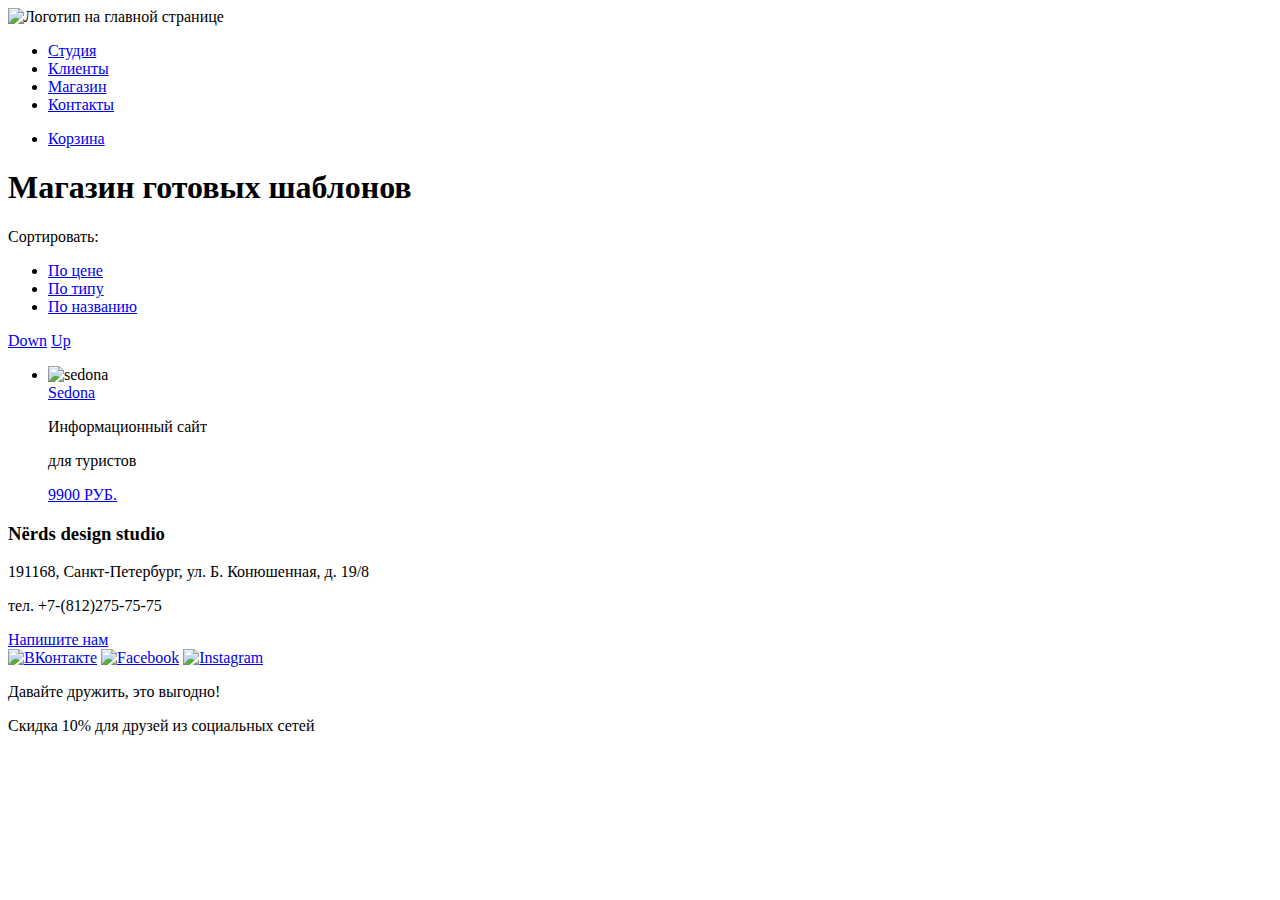
==== catalog.html @ 4e29adb7 "внесены правки в index.html и catalog.html" ====
<!DOCTYPE html>
<html lang="ru">

<head>
	<meta charset="utf-8">
	<link href="css/style.css" rel="stylesheet">
	<title>Магазин готовых шаблонов</title>
</head>

<body>
	<header class="catalog-header">
		<nav class="catalog-navigation">
			<a class="main-header-logo"> <img src="img/index_logo.svg" width="" height="" alt="Логотип на главной странице"></a>
			<ul class="site-navigation">
				<li><a href="#">Студия</a></li>
				<li><a href="#">Клиенты</a></li>
				<li><a href="#">Магазин</a></li>
				<li><a href="#">Контакты</a></li>
			</ul>
		</nav>
		<ul class="basket">
			<li><a href="#">Корзина</a></li>
		</ul>
	</header>
	<main>
		<div class="catalog-title">
			<h1>Магазин готовых шаблонов</h1>
		</div>
		<form class="catalog-form">
		</form>
		<section class="catalog">
			<div class="catalog-sorting">
				<p>Сортировать:</p>
				<ul class="catalog-sorting-list">
					<li class="catalog-sorting-item"><a href="#">По цене</a></li>
					<li class="catalog-sorting-item"><a href="#">По типу</a></li>
					<li class="catalog-sorting-item"><a href="#">По названию</a></li>
				</ul>
				<div class="catalog-sorting-arrows">
					<a href="#">Down</a>
					<a href="#">Up</a>
				</div>
			</div>
			<ul class="catalog-list">
				<li class="catalog-item">
					<img src="img/#" alt="sedona">
					<div class="catalog-item-description">
						<a class="catalog-item-description-link" href="#">Sedona</a>
						<p>Информационный сайт</p>
						<p>для туристов</p>
						<a class="btn btn-red" href="#">9900 РУБ.</a>
					</div>
				</li>
			</ul>
			<div class="catalog-pagination">
				<a href="#"></a>
			</div>
		</section>
	</main>
	<footer class="main-footer">
		<section class="main-footer-map">
			<div class="main-footer-contacts">
				<h3>Nёrds design studio</h3>
				<p>191168, Санкт-Петербург, ул. Б. Конюшенная, д. 19/8</p>
				<p>тел. +7-(812)275-75-75</p>
				<a class="btn btn-red" href="#">Напишите нам</a>
			</div>
		</section>
		<section class="main-footer-social">
			<a href="#"><img src="#" alt="ВКонтакте"></a>
			<a href="#"><img src="#" alt="Facebook"></a>
			<a href="#"><img src="#" alt="Instagram"></a>
		</section>
		<section class="main-footer-friends">
			<p>Давайте дружить, это выгодно!</p>
			<p>Скидка 10% для друзей из социальных сетей</p>
		</section>
	</footer>
	<script src="js/script.js"></script>
</body>

</html>
---- css/style.css ----
.studio {
/*	color: red;*/
	outline: 1px dashed red;
}
.studio div {
/*	color: red;*/
	outline: 1px dashed green;
}
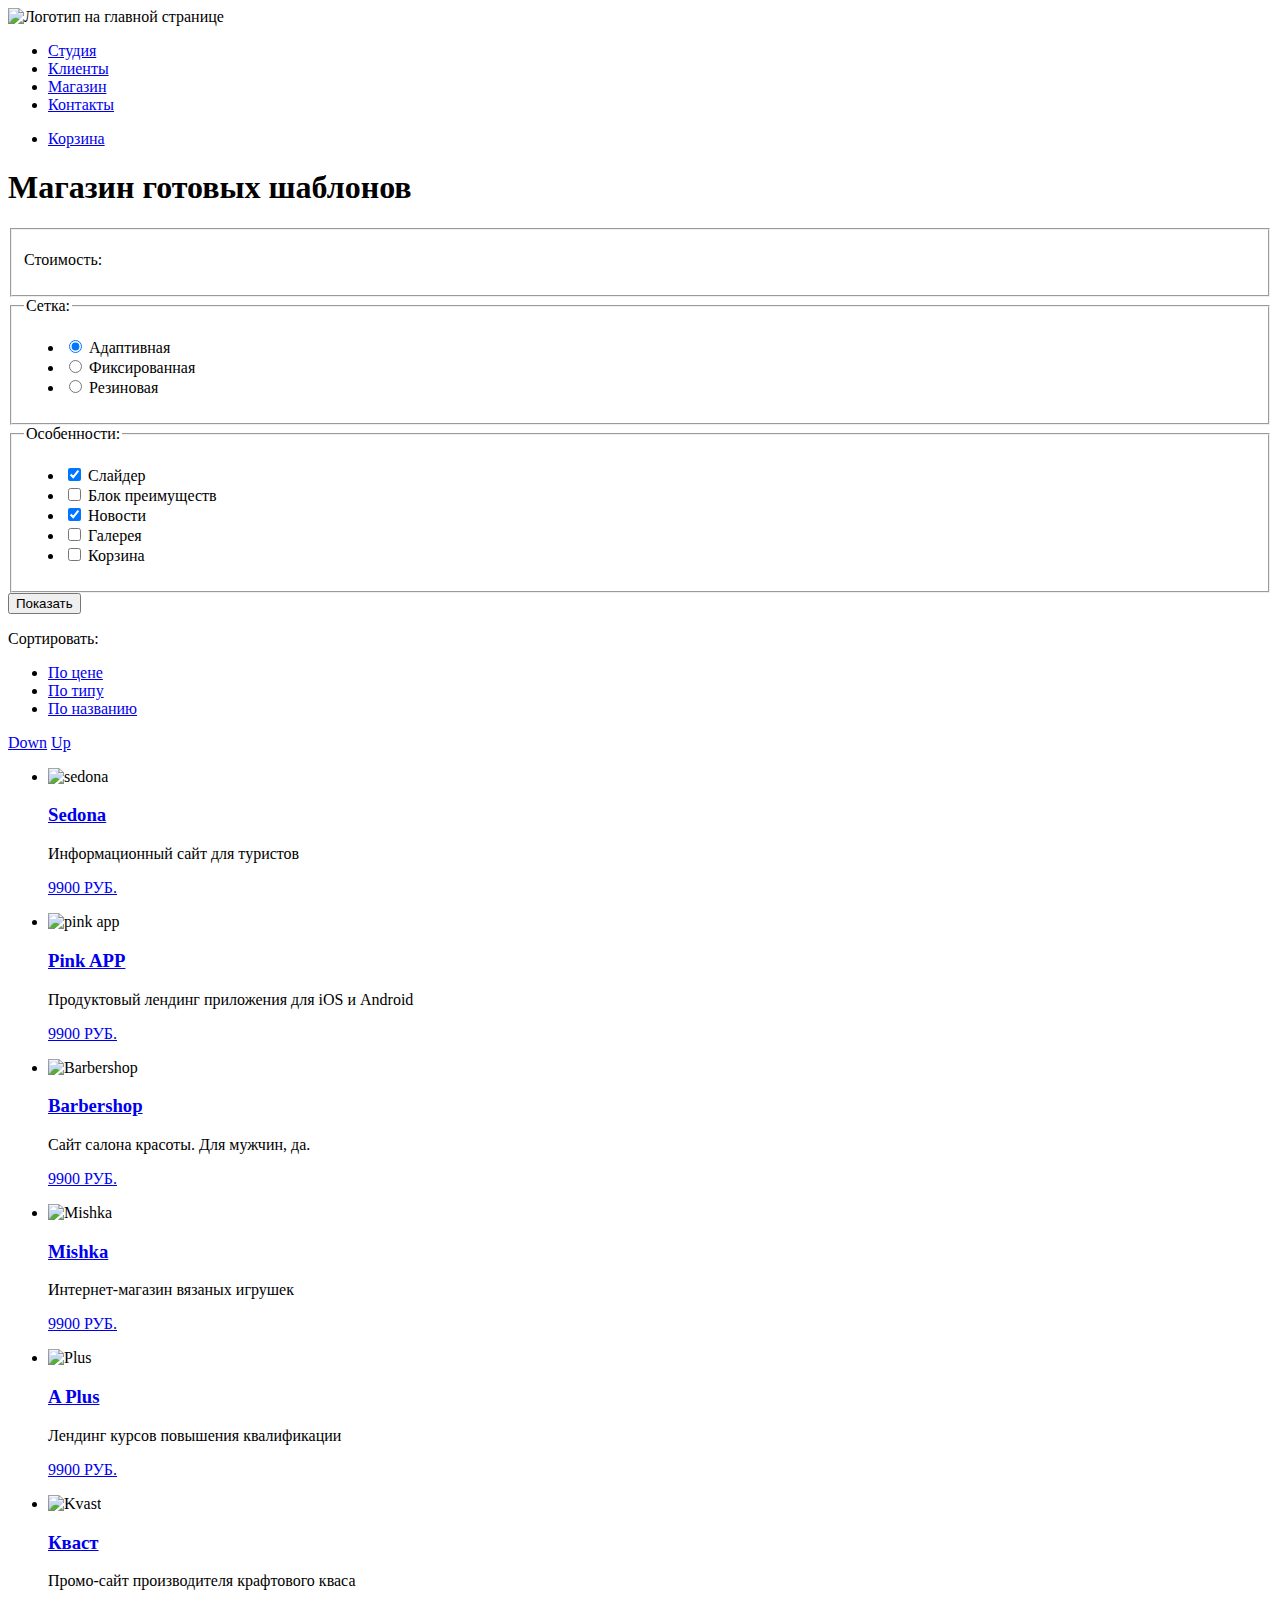
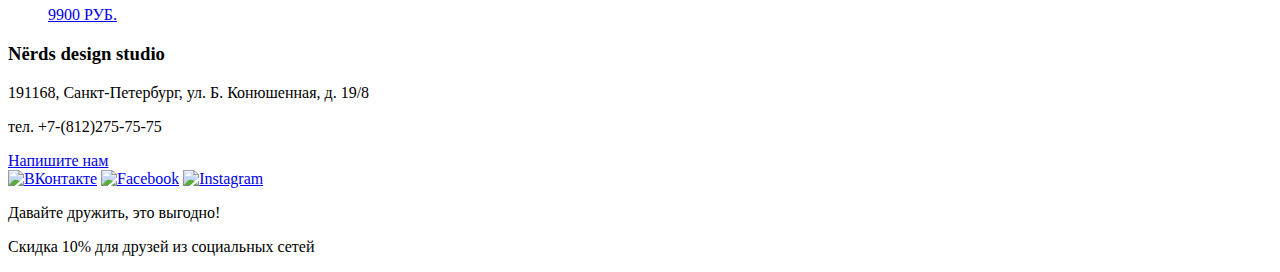
==== commit 51f81445: "Добавлена форма в файл catalog.html" ====
--- a/catalog.html
+++ b/catalog.html
@@ -26,7 +26,53 @@
 		<div class="catalog-title">
 			<h1>Магазин готовых шаблонов</h1>
 		</div>
-		<form class="catalog-form">
+		<form class="catalog-form" action="#" method="post">
+			<fieldset>
+				<p>Стоимость:</p>
+			</fieldset>
+			<fieldset class="catalog-form-grid">
+				<legend>Сетка:</legend>
+				<ul>
+					<li>
+						<input class="visually-hidden" id="grid-adaptive" type="radio" name="grid" value="Адаптивная" checked>
+						<label for="grid-adaptive">Адаптивная</label>
+					</li>
+					<li>
+						<input class="visually-hidden" id="grid-fixed" type="radio" name="grid" value="Фмксированная">
+						<label for="grid-fixed">Фиксированная</label>
+					</li>
+					<li>
+						<input class="visually-hidden" id="grid-rubber" type="radio" name="grid" value="Резиновая">
+						<label for="grid-rubber">Резиновая</label>
+					</li>
+				</ul>
+			</fieldset>
+			<fieldset class="catalog-form-features">
+				<legend>Особенности:</legend>
+				<ul>
+					<li>			
+						<input class="visually-hidden" type="checkbox" name="features-slider" id="slider-field" checked>
+						<label for="slider-field">Слайдер</label>
+					</li>
+					<li>
+						<input class="visually-hidden" type="checkbox" name="features-block-of-features" id="block-of-features-field">
+						<label for="block-of-features-field">Блок преимуществ</label>
+					</li>				
+					<li>
+						<input class="visually-hidden" type="checkbox" name="features-news" id="news-field" checked>
+						<label for="news-field">Новости</label>
+					</li>
+					<li>				
+						<input class="visually-hidden" type="checkbox" name="features-gallery" id="gallery-field">
+						<label for="gallery-field">Галерея</label>
+					</li>
+					<li>				
+						<input class="visually-hidden" type="checkbox" name="features-basket" id="basket-field">
+						<label for="basket-field">Корзина</label>
+					</li>
+				</ul>
+			</fieldset>
+			<button class="btn btn-grey" type="submit">Показать</button>
 		</form>
 		<section class="catalog">
 			<div class="catalog-sorting">
@@ -45,9 +91,58 @@
 				<li class="catalog-item">
 					<img src="img/#" alt="sedona">
 					<div class="catalog-item-description">
-						<a class="catalog-item-description-link" href="#">Sedona</a>
-						<p>Информационный сайт</p>
-						<p>для туристов</p>
+						<a class="catalog-item-description-link" href="#"><h3>Sedona</h3></a>
+						<p>Информационный сайт для туристов</p>
+						<a class="btn btn-red" href="#">9900 РУБ.</a>
+					</div>
+				</li>
+			</ul>
+			<ul class="catalog-list">
+				<li class="catalog-item">
+					<img src="img/#" alt="pink app">
+					<div class="catalog-item-description">
+						<a class="catalog-item-description-link" href="#"><h3>Pink APP</h3></a>
+						<p>Продуктовый лендинг приложения для iOS и Android</p>
+						<a class="btn btn-red" href="#">9900 РУБ.</a>
+					</div>
+				</li>
+			</ul>
+			<ul class="catalog-list">
+				<li class="catalog-item">
+					<img src="img/#" alt="Barbershop">
+					<div class="catalog-item-description">
+						<a class="catalog-item-description-link" href="#"><h3>Barbershop</h3></a>
+						<p>Сайт салона красоты. Для мужчин, да.</p>
+						<a class="btn btn-red" href="#">9900 РУБ.</a>
+					</div>
+				</li>
+			</ul>
+			<ul class="catalog-list">
+				<li class="catalog-item">
+					<img src="img/#" alt="Mishka">
+					<div class="catalog-item-description">
+						<a class="catalog-item-description-link" href="#"><h3>Mishka</h3></a>
+						<p>Интернет-магазин вязаных игрушек</p>
+						<a class="btn btn-red" href="#">9900 РУБ.</a>
+					</div>
+				</li>
+			</ul>
+			<ul class="catalog-list">
+				<li class="catalog-item">
+					<img src="img/#" alt="Plus">
+					<div class="catalog-item-description">
+						<a class="catalog-item-description-link" href="#"><h3>A Plus</h3></a>
+						<p>Лендинг курсов повышения квалификации</p>
+						<a class="btn btn-red" href="#">9900 РУБ.</a>
+					</div>
+				</li>
+			</ul>
+			<ul class="catalog-list">
+				<li class="catalog-item">
+					<img src="img/#" alt="Kvast">
+					<div class="catalog-item-description">
+						<a class="catalog-item-description-link" href="#"><h3>Кваст</h3></a>
+						<p>Промо-сайт производителя крафтового кваса</p>
 						<a class="btn btn-red" href="#">9900 РУБ.</a>
 					</div>
 				</li>
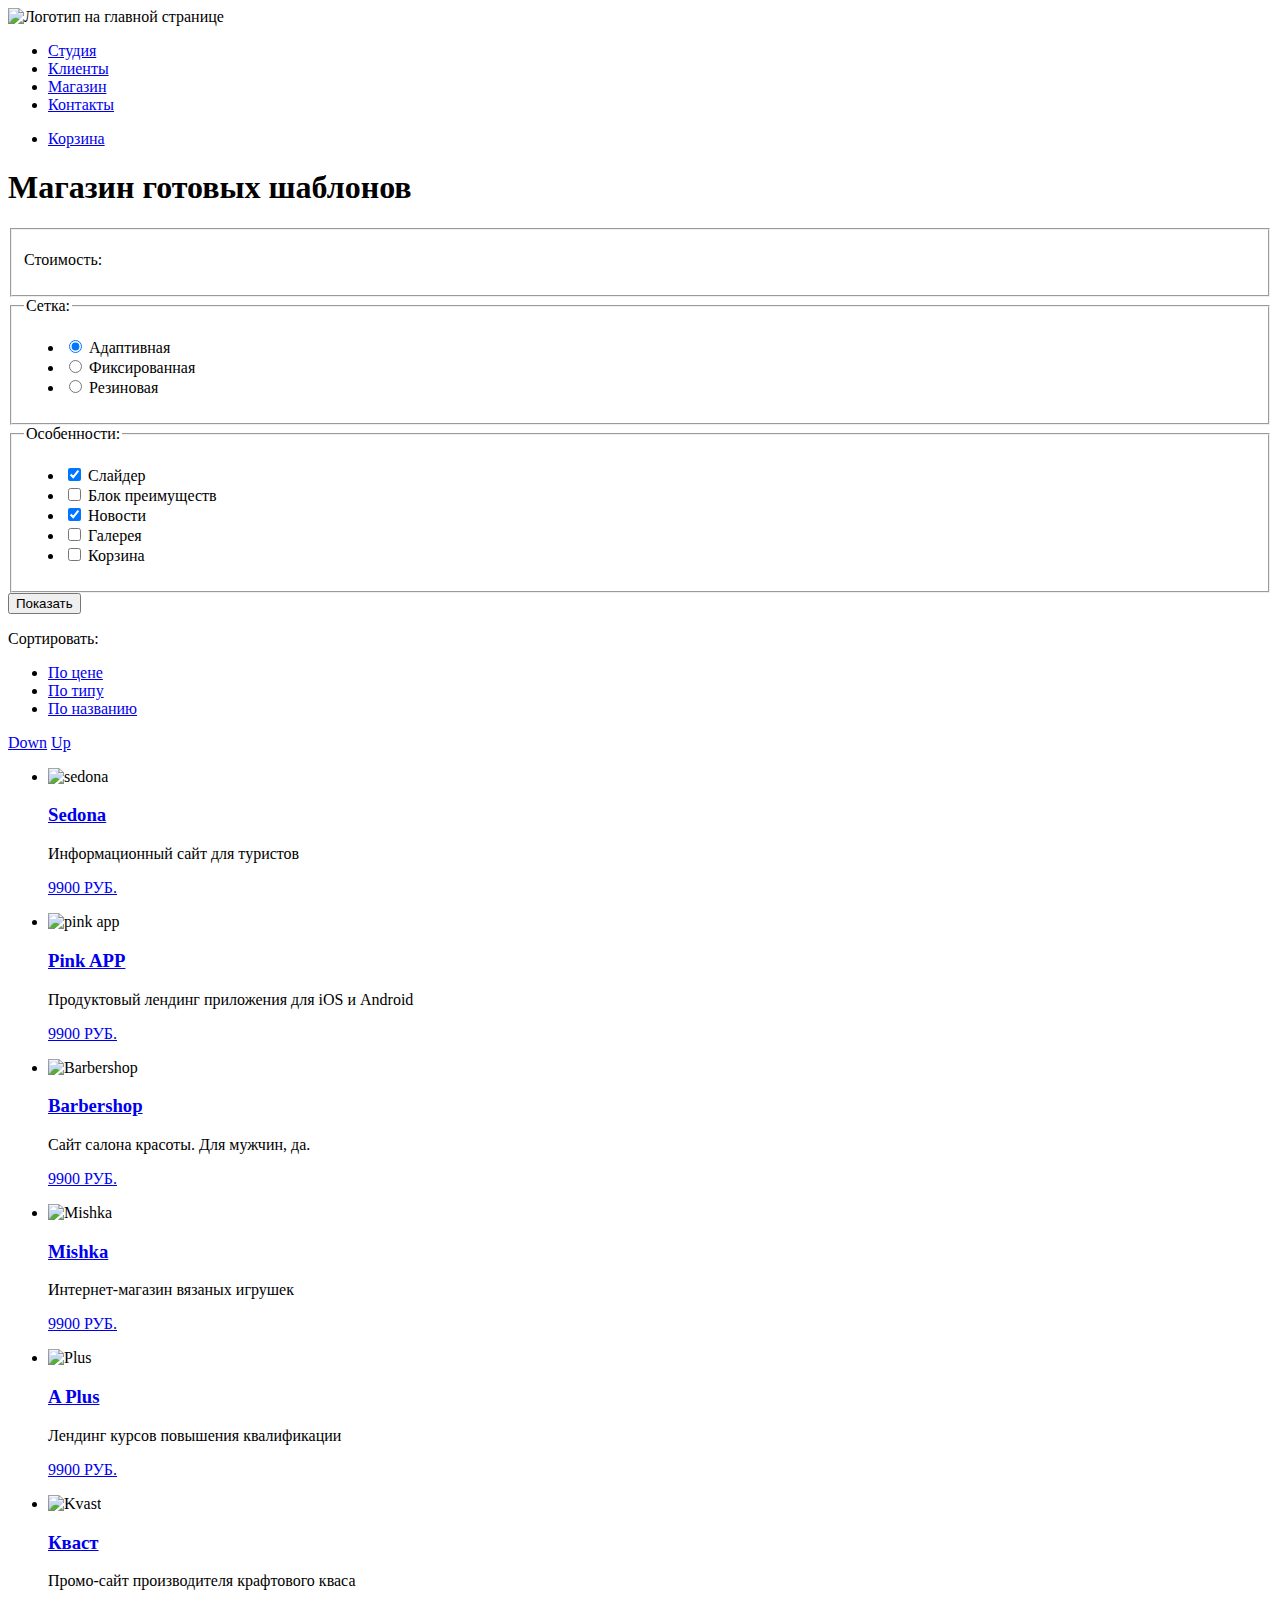
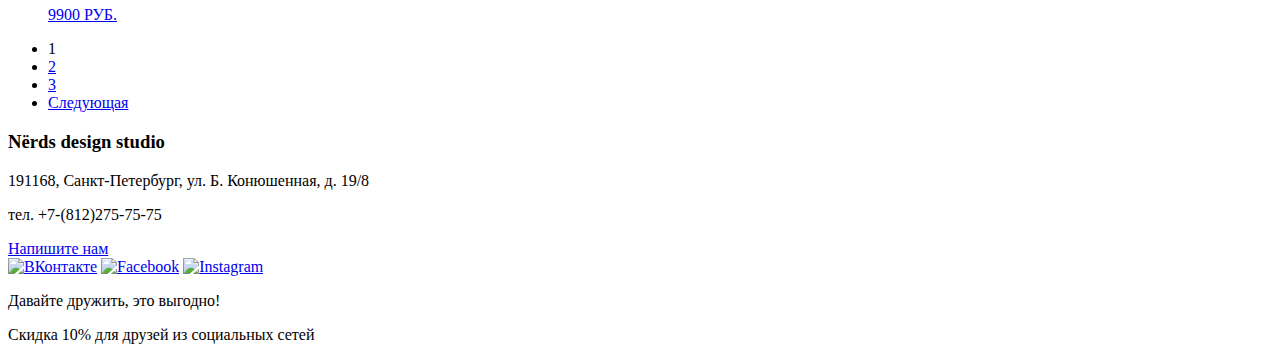
==== commit 19c7fc86: "Доработаны файлы index.html и catalog.html" ====
--- a/catalog.html
+++ b/catalog.html
@@ -14,7 +14,7 @@
 			<ul class="site-navigation">
 				<li><a href="#">Студия</a></li>
 				<li><a href="#">Клиенты</a></li>
-				<li><a href="#">Магазин</a></li>
+				<li class="site-navigation-current"><a href="#">Магазин</a></li>
 				<li><a href="#">Контакты</a></li>
 			</ul>
 		</nav>
@@ -148,7 +148,12 @@
 				</li>
 			</ul>
 			<div class="catalog-pagination">
-				<a href="#"></a>
+			<ul class="pagination-list">
+			  <li class="pagination-item pagination-item-current"><a>1</a></li>
+			  <li class="pagination-item"><a href="#">2</a></li>
+			  <li class="pagination-item"><a href="#">3</a></li>
+			  <li class="pagination-item"><a href="#">Следующая</a></li>
+        	</ul>
 			</div>
 		</section>
 	</main>
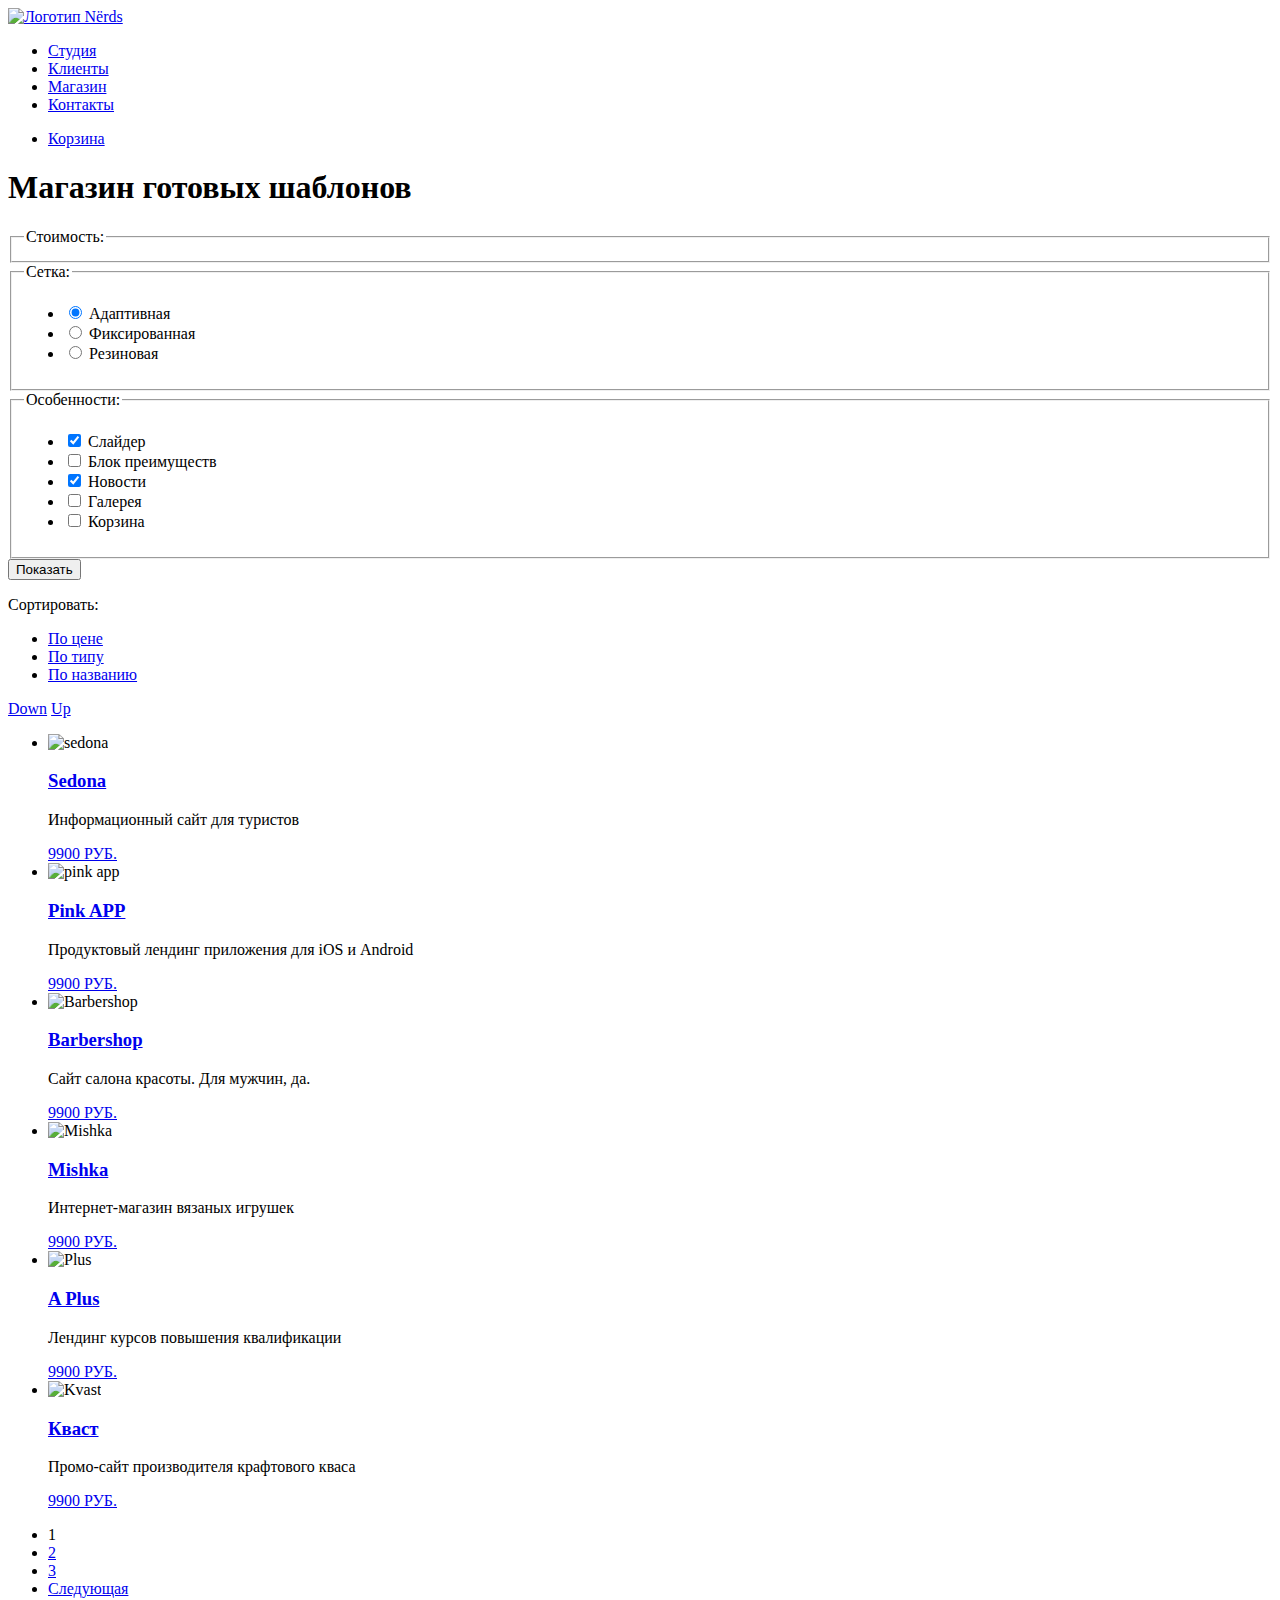
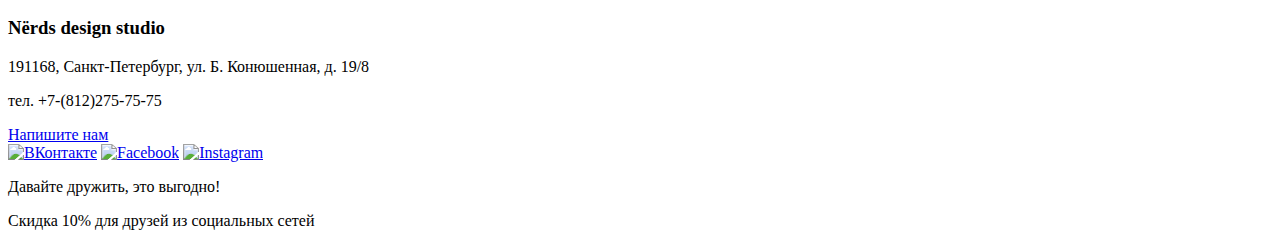
==== commit caad6d48: "Завершена разметка index.html и catalog.html" ====
--- a/catalog.html
+++ b/catalog.html
@@ -10,7 +10,7 @@
 <body>
 	<header class="catalog-header">
 		<nav class="catalog-navigation">
-			<a class="main-header-logo"> <img src="img/index_logo.svg" width="" height="" alt="Логотип на главной странице"></a>
+			<a class="main-header-logo" href="index.html"> <img src="img/index_logo.svg" width="" height="" alt="Логотип Nёrds"></a>
 			<ul class="site-navigation">
 				<li><a href="#">Студия</a></li>
 				<li><a href="#">Клиенты</a></li>
@@ -18,17 +18,19 @@
 				<li><a href="#">Контакты</a></li>
 			</ul>
 		</nav>
-		<ul class="basket">
-			<li><a href="#">Корзина</a></li>
+		<ul class="user-navigation">
+			<li class="basket-link">
+				<a class="basket-link" href="#">Корзина</a>
+			</li>
 		</ul>
 	</header>
 	<main>
 		<div class="catalog-title">
 			<h1>Магазин готовых шаблонов</h1>
 		</div>
-		<form class="catalog-form" action="#" method="post">
+		<form class="catalog-form" action="https://echo.htmlacademy.ru" method="post">
 			<fieldset>
-				<p>Стоимость:</p>
+				<legend>Стоимость:</legend>
 			</fieldset>
 			<fieldset class="catalog-form-grid">
 				<legend>Сетка:</legend>
@@ -96,8 +98,6 @@
 						<a class="btn btn-red" href="#">9900 РУБ.</a>
 					</div>
 				</li>
-			</ul>
-			<ul class="catalog-list">
 				<li class="catalog-item">
 					<img src="img/#" alt="pink app">
 					<div class="catalog-item-description">
@@ -106,8 +106,6 @@
 						<a class="btn btn-red" href="#">9900 РУБ.</a>
 					</div>
 				</li>
-			</ul>
-			<ul class="catalog-list">
 				<li class="catalog-item">
 					<img src="img/#" alt="Barbershop">
 					<div class="catalog-item-description">
@@ -116,8 +114,6 @@
 						<a class="btn btn-red" href="#">9900 РУБ.</a>
 					</div>
 				</li>
-			</ul>
-			<ul class="catalog-list">
 				<li class="catalog-item">
 					<img src="img/#" alt="Mishka">
 					<div class="catalog-item-description">
@@ -126,8 +122,6 @@
 						<a class="btn btn-red" href="#">9900 РУБ.</a>
 					</div>
 				</li>
-			</ul>
-			<ul class="catalog-list">
 				<li class="catalog-item">
 					<img src="img/#" alt="Plus">
 					<div class="catalog-item-description">
@@ -136,8 +130,6 @@
 						<a class="btn btn-red" href="#">9900 РУБ.</a>
 					</div>
 				</li>
-			</ul>
-			<ul class="catalog-list">
 				<li class="catalog-item">
 					<img src="img/#" alt="Kvast">
 					<div class="catalog-item-description">
@@ -147,14 +139,12 @@
 					</div>
 				</li>
 			</ul>
-			<div class="catalog-pagination">
 			<ul class="pagination-list">
 			  <li class="pagination-item pagination-item-current"><a>1</a></li>
 			  <li class="pagination-item"><a href="#">2</a></li>
 			  <li class="pagination-item"><a href="#">3</a></li>
 			  <li class="pagination-item"><a href="#">Следующая</a></li>
         	</ul>
-			</div>
 		</section>
 	</main>
 	<footer class="main-footer">
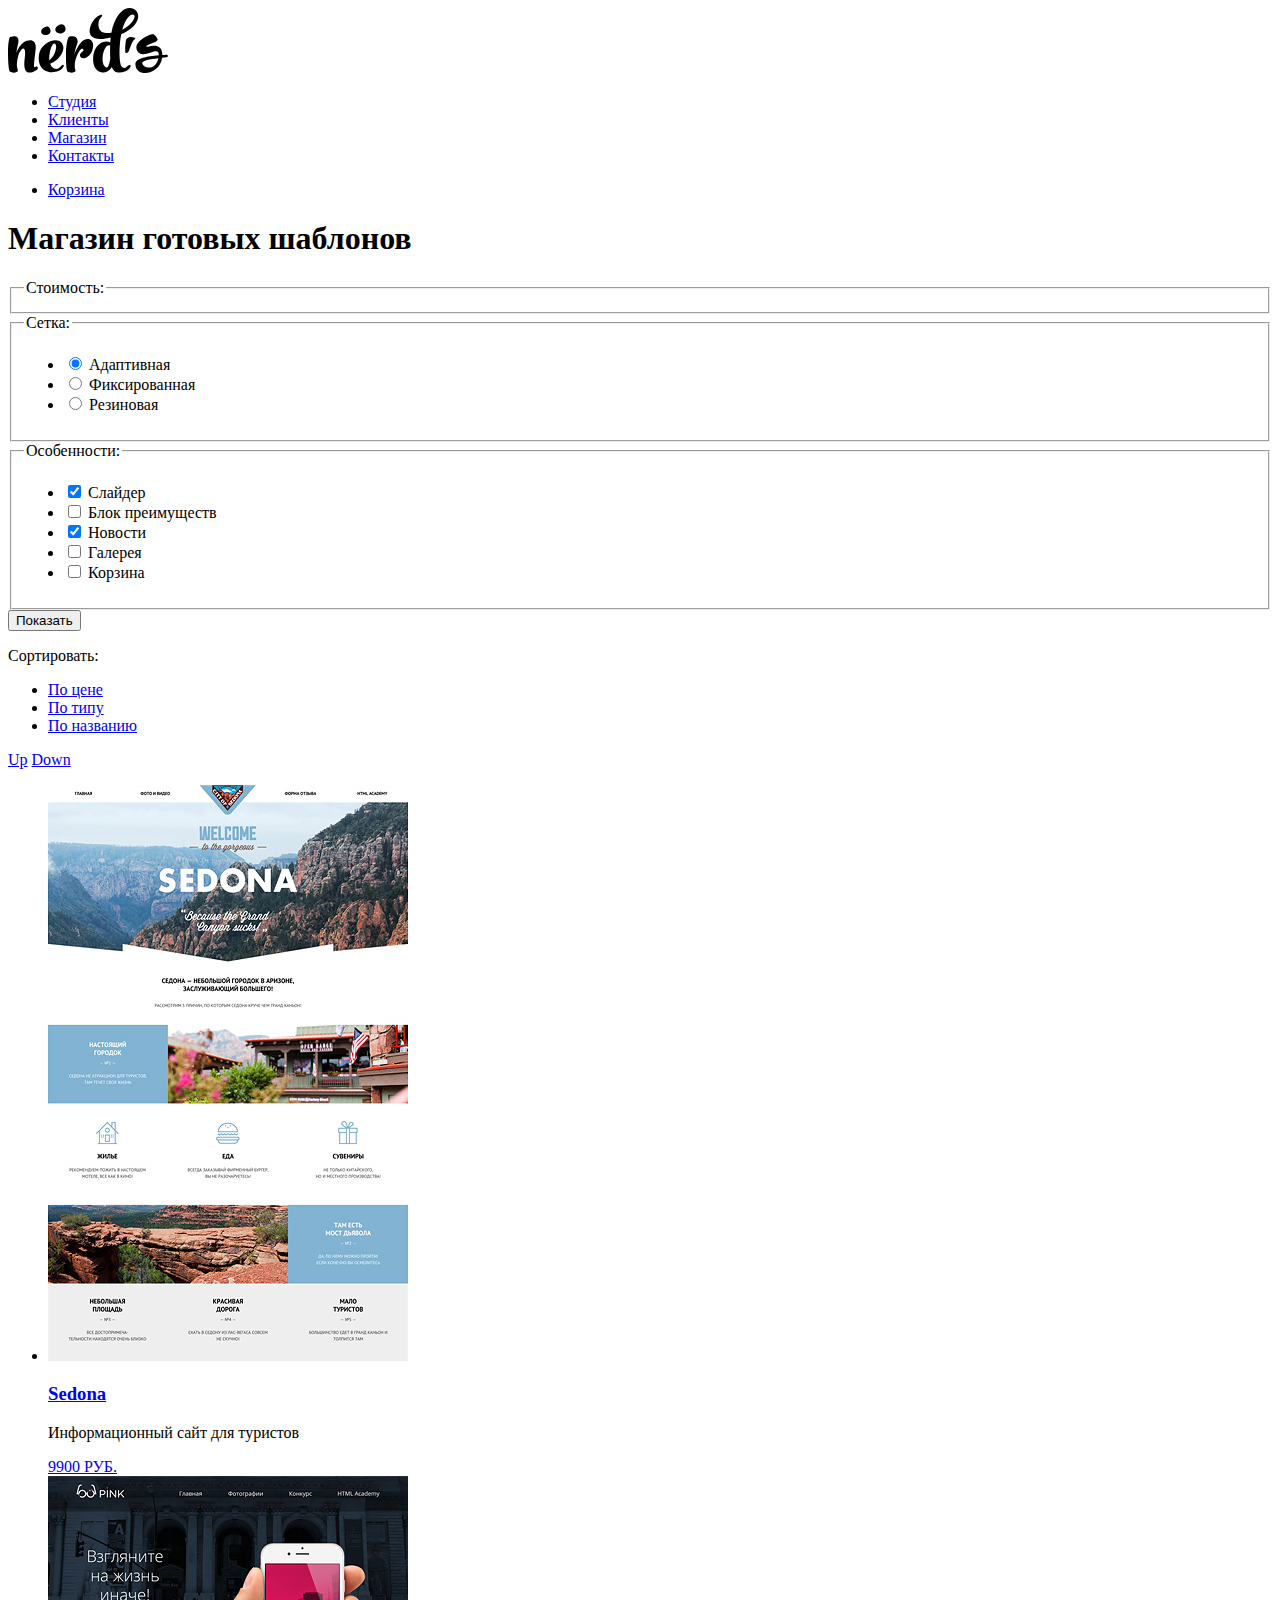
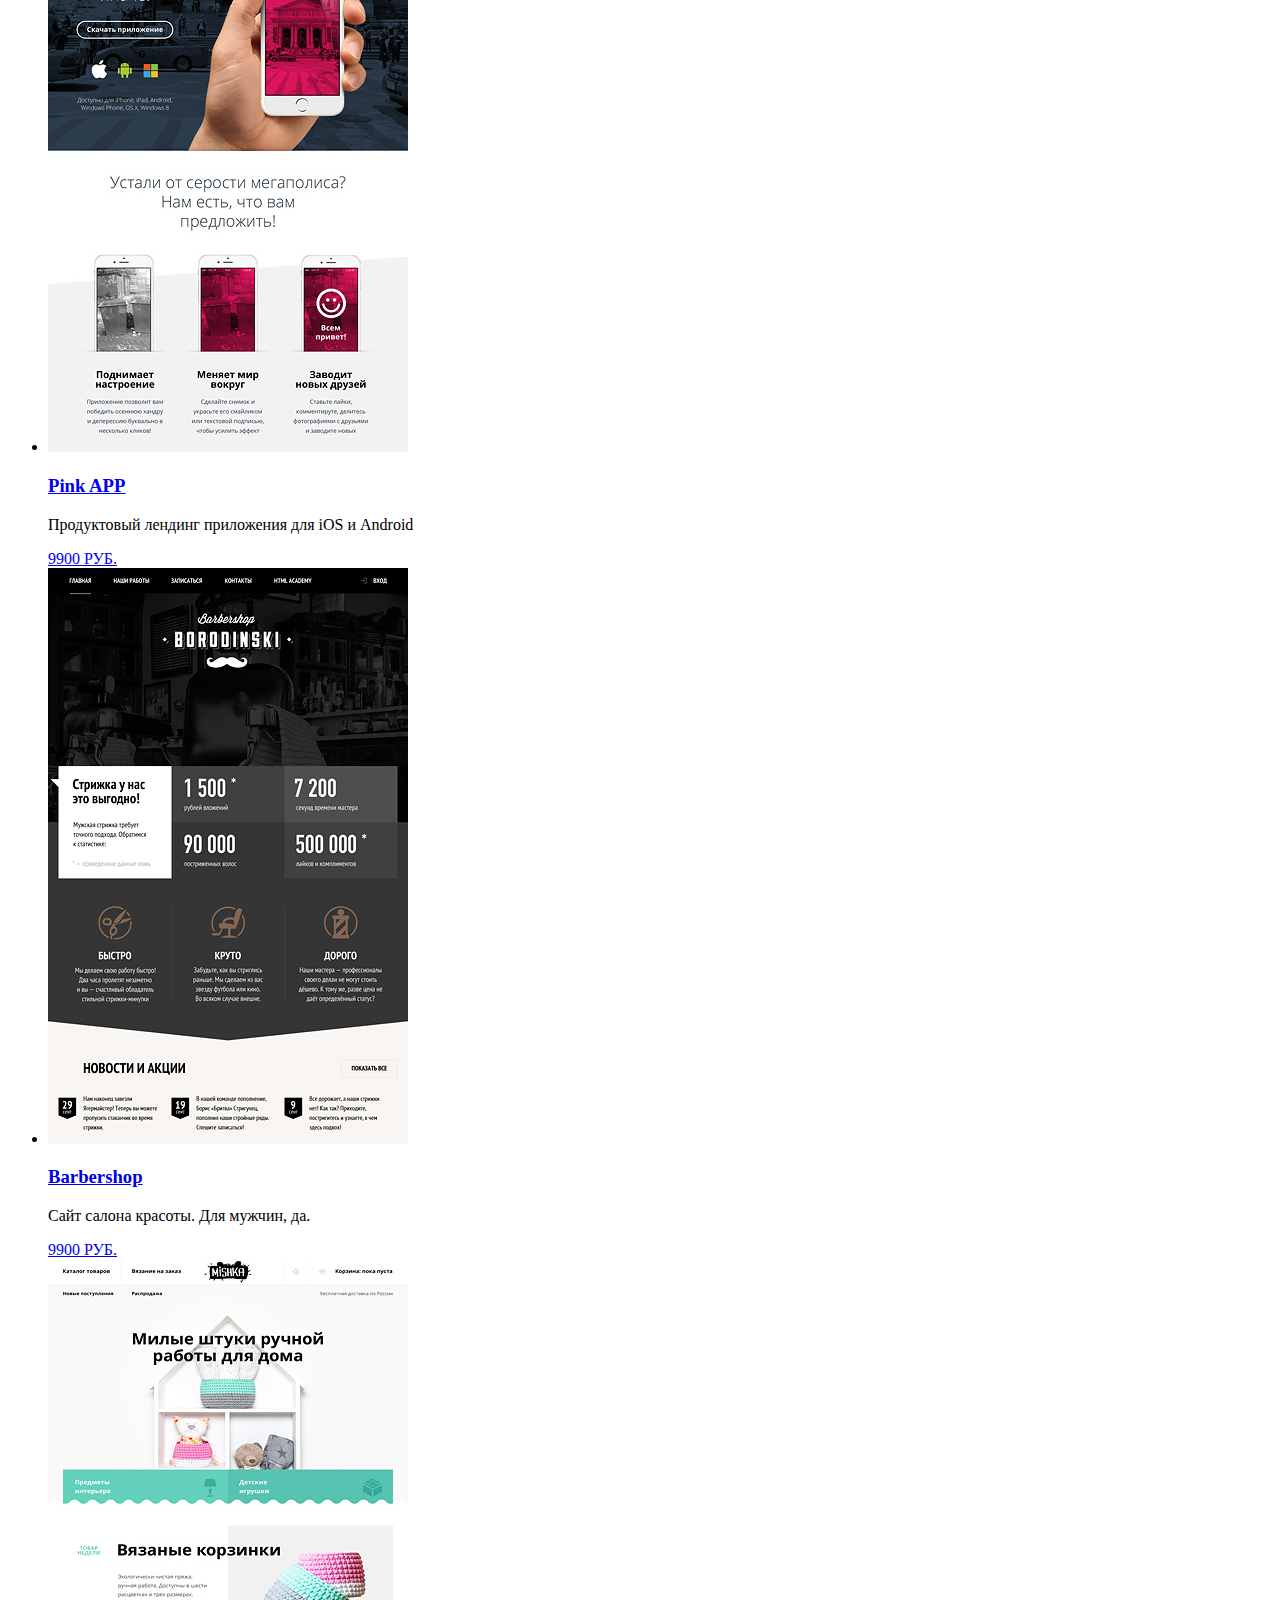
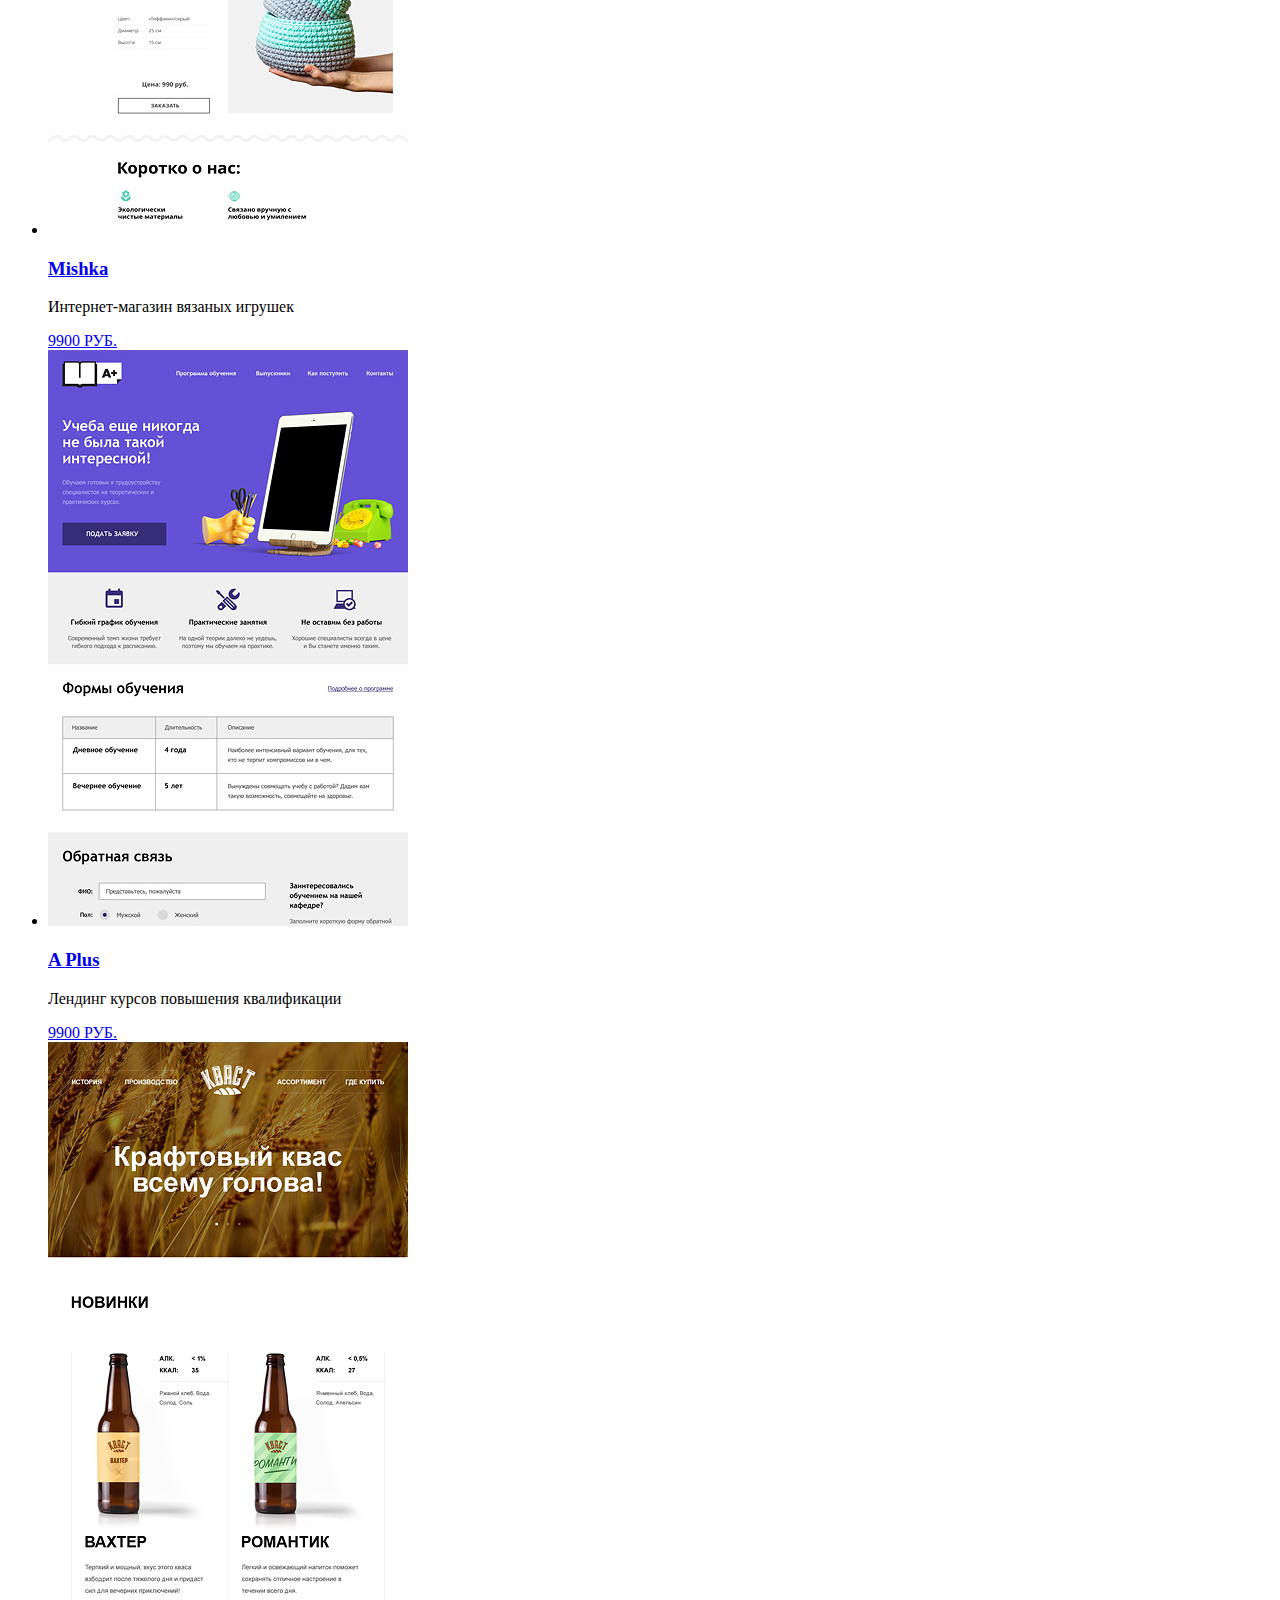
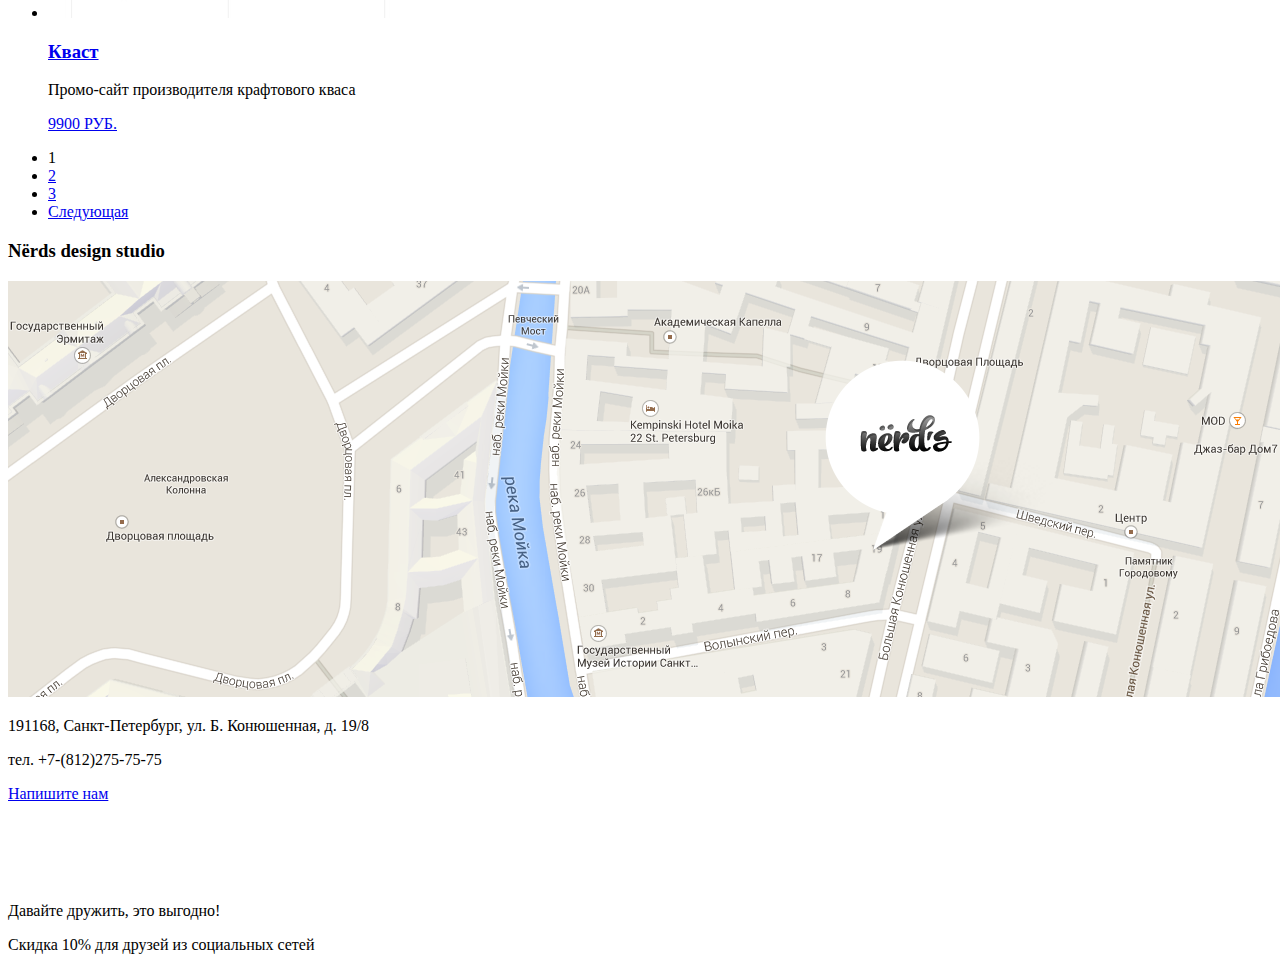
==== commit 5e07efd4: "Нарезали картинки (задание 3)" ====
--- a/catalog.html
+++ b/catalog.html
@@ -10,7 +10,7 @@
 <body>
 	<header class="catalog-header">
 		<nav class="catalog-navigation">
-			<a class="main-header-logo" href="index.html"> <img src="img/index_logo.svg" width="" height="" alt="Логотип Nёrds"></a>
+			<a class="main-header-logo" href="index.html"> <img src="img/nerds-logo.svg" width="160" height="65" alt="Логотип Nёrds"></a>
 			<ul class="site-navigation">
 				<li><a href="#">Студия</a></li>
 				<li><a href="#">Клиенты</a></li>
@@ -85,13 +85,13 @@
 					<li class="catalog-sorting-item"><a href="#">По названию</a></li>
 				</ul>
 				<div class="catalog-sorting-arrows">
+					<a href="#">Up</a>
 					<a href="#">Down</a>
-					<a href="#">Up</a>
 				</div>
 			</div>
 			<ul class="catalog-list">
 				<li class="catalog-item">
-					<img src="img/#" alt="sedona">
+					<img src="img/img-sedona.jpg" alt="sedona">
 					<div class="catalog-item-description">
 						<a class="catalog-item-description-link" href="#"><h3>Sedona</h3></a>
 						<p>Информационный сайт для туристов</p>
@@ -99,7 +99,7 @@
 					</div>
 				</li>
 				<li class="catalog-item">
-					<img src="img/#" alt="pink app">
+					<img src="img/img-pink.jpg" alt="pink app">
 					<div class="catalog-item-description">
 						<a class="catalog-item-description-link" href="#"><h3>Pink APP</h3></a>
 						<p>Продуктовый лендинг приложения для iOS и Android</p>
@@ -107,7 +107,7 @@
 					</div>
 				</li>
 				<li class="catalog-item">
-					<img src="img/#" alt="Barbershop">
+					<img src="img/img-barbershop.jpg" alt="Barbershop">
 					<div class="catalog-item-description">
 						<a class="catalog-item-description-link" href="#"><h3>Barbershop</h3></a>
 						<p>Сайт салона красоты. Для мужчин, да.</p>
@@ -115,7 +115,7 @@
 					</div>
 				</li>
 				<li class="catalog-item">
-					<img src="img/#" alt="Mishka">
+					<img src="img/img-mishka.jpg" alt="Mishka">
 					<div class="catalog-item-description">
 						<a class="catalog-item-description-link" href="#"><h3>Mishka</h3></a>
 						<p>Интернет-магазин вязаных игрушек</p>
@@ -123,7 +123,7 @@
 					</div>
 				</li>
 				<li class="catalog-item">
-					<img src="img/#" alt="Plus">
+					<img src="img/img-aplus.jpg" alt="Plus">
 					<div class="catalog-item-description">
 						<a class="catalog-item-description-link" href="#"><h3>A Plus</h3></a>
 						<p>Лендинг курсов повышения квалификации</p>
@@ -131,7 +131,7 @@
 					</div>
 				</li>
 				<li class="catalog-item">
-					<img src="img/#" alt="Kvast">
+					<img src="img/img-kvast.jpg" alt="Kvast">
 					<div class="catalog-item-description">
 						<a class="catalog-item-description-link" href="#"><h3>Кваст</h3></a>
 						<p>Промо-сайт производителя крафтового кваса</p>
@@ -151,15 +151,16 @@
 		<section class="main-footer-map">
 			<div class="main-footer-contacts">
 				<h3>Nёrds design studio</h3>
+				<img src="img/map-1.png" width="1440" alt="Как проехать">
 				<p>191168, Санкт-Петербург, ул. Б. Конюшенная, д. 19/8</p>
 				<p>тел. +7-(812)275-75-75</p>
 				<a class="btn btn-red" href="#">Напишите нам</a>
 			</div>
 		</section>
 		<section class="main-footer-social">
-			<a href="#"><img src="#" alt="ВКонтакте"></a>
-			<a href="#"><img src="#" alt="Facebook"></a>
-			<a href="#"><img src="#" alt="Instagram"></a>
+			<a href="#"><img src="img/vk-icon.svg" width="79" height="79" alt="ВКонтакте"></a>
+			<a href="#"><img src="img/fb-icon.svg" width="79" height="79" alt="Facebook"></a>
+			<a href="#"><img src="img/insta-icon.svg" width="79" height="79" alt="Instagram"></a>
 		</section>
 		<section class="main-footer-friends">
 			<p>Давайте дружить, это выгодно!</p>
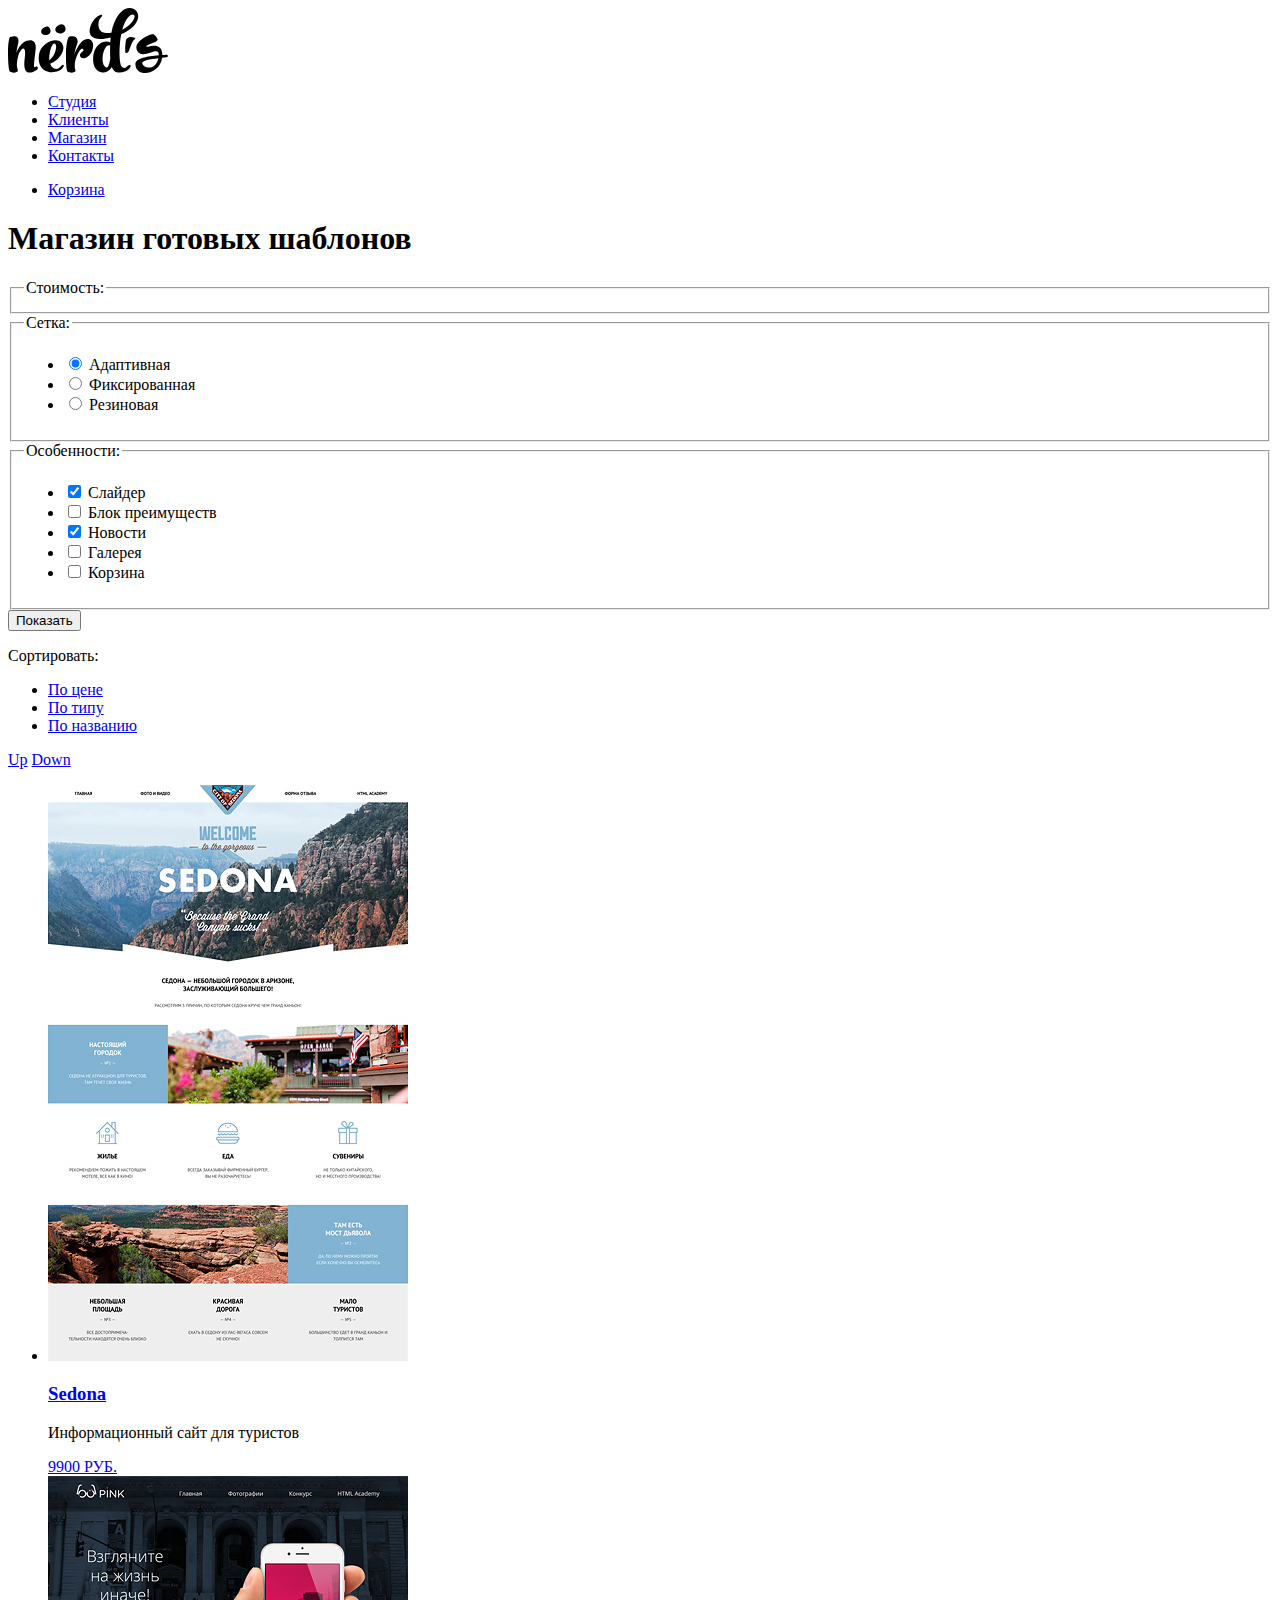
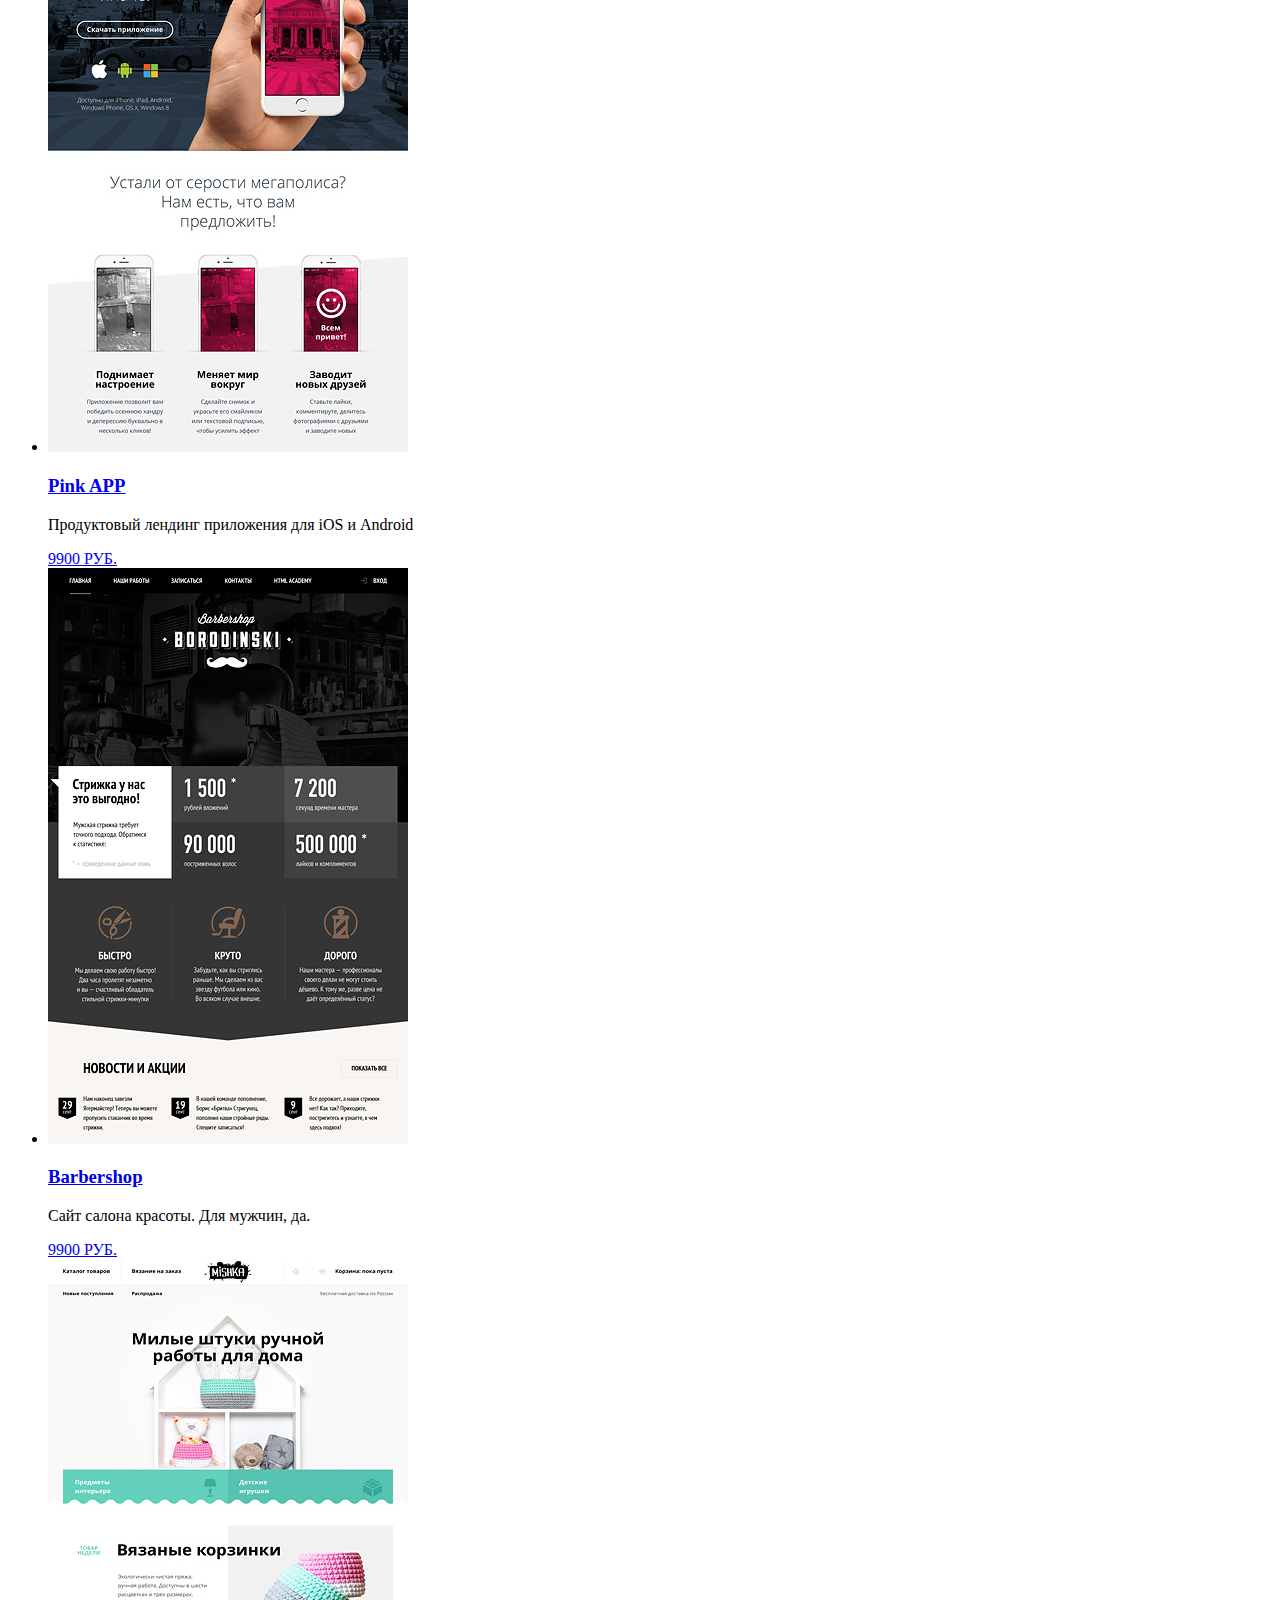
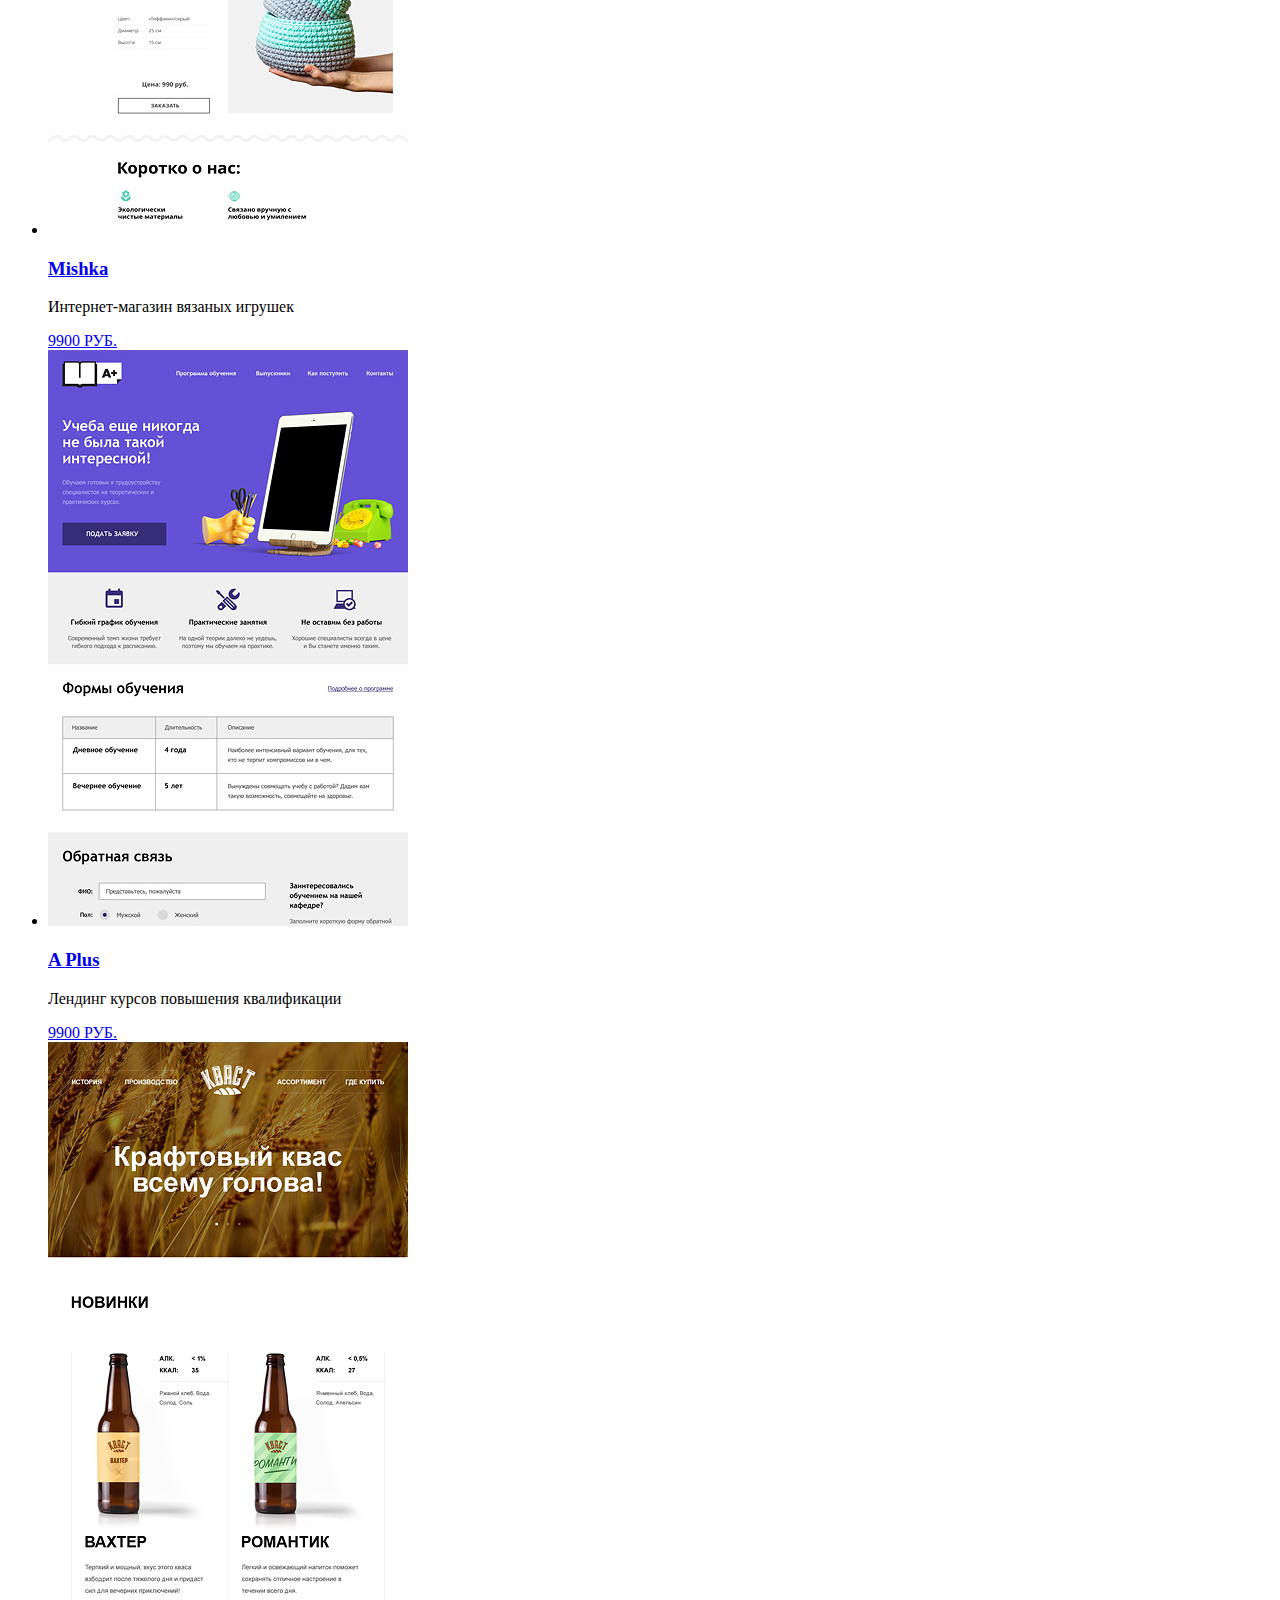
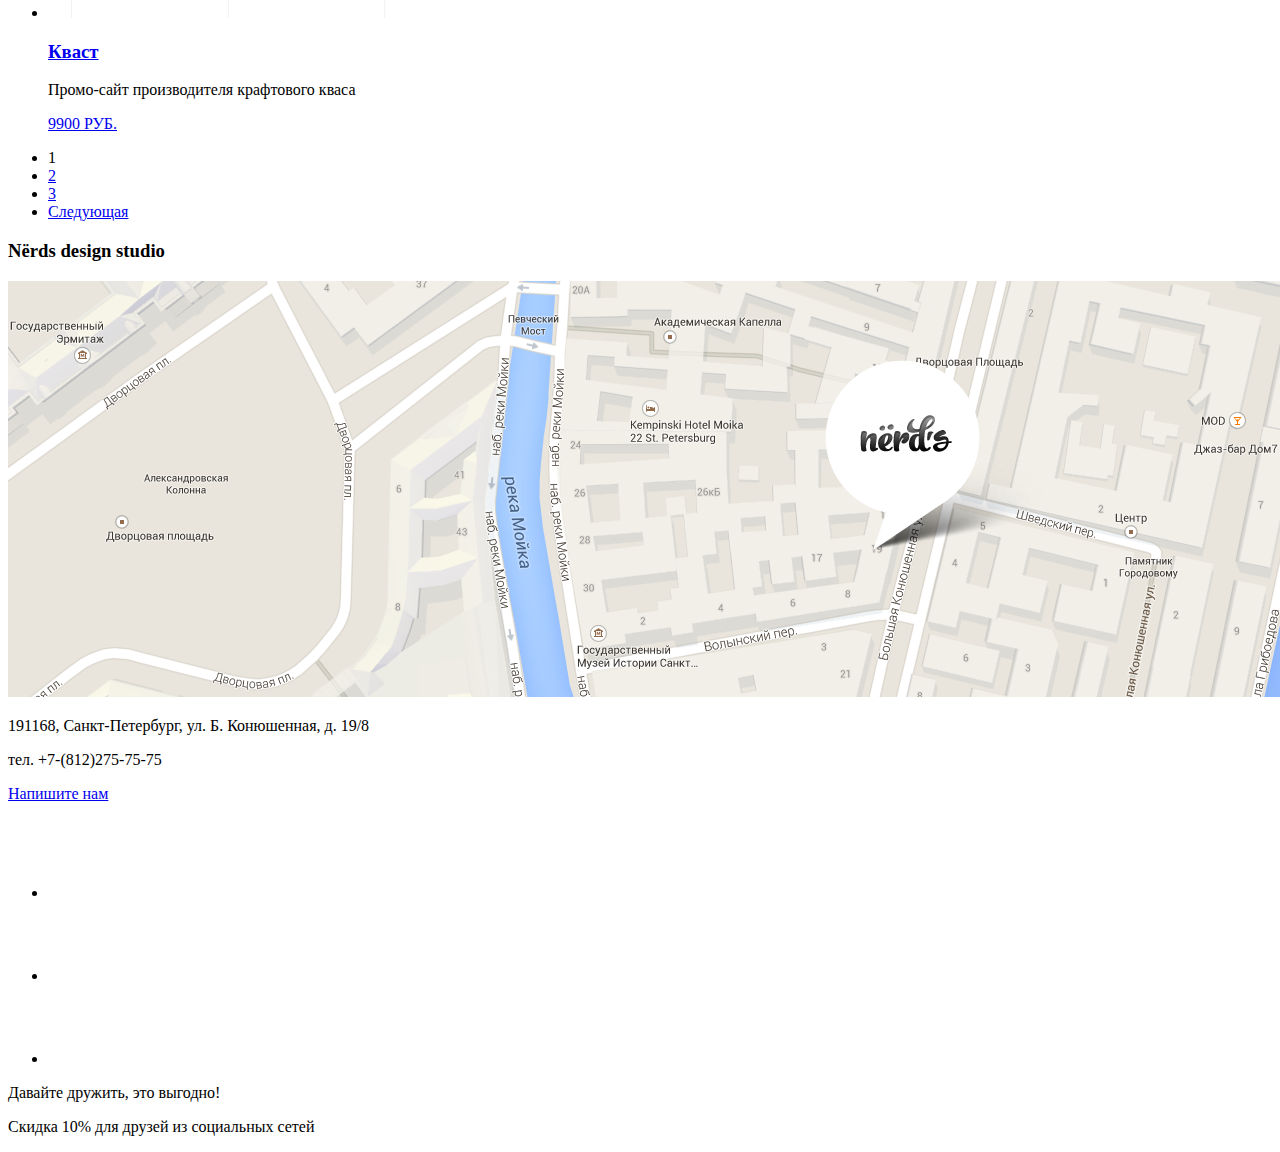
==== commit ab969516: "Внесены изменения в index.html и catalog.html" ====
--- a/catalog.html
+++ b/catalog.html
@@ -10,7 +10,7 @@
 <body>
 	<header class="catalog-header">
 		<nav class="catalog-navigation">
-			<a class="main-header-logo" href="index.html"> <img src="img/nerds-logo.svg" width="160" height="65" alt="Логотип Nёrds"></a>
+			<a class="main-header-logo" href="index.html"><img src="img/nerds-logo.svg" width="160" height="65" alt="Логотип Nёrds"></a>
 			<ul class="site-navigation">
 				<li><a href="#">Студия</a></li>
 				<li><a href="#">Клиенты</a></li>
@@ -151,16 +151,18 @@
 		<section class="main-footer-map">
 			<div class="main-footer-contacts">
 				<h3>Nёrds design studio</h3>
-				<img src="img/map-1.png" width="1440" alt="Как проехать">
+				<img src="img/map-1.png" width="1440" alt="Офис компании по адресу ул. Б. Конюшенная, д. 19/8, Санкт-Петербург">
 				<p>191168, Санкт-Петербург, ул. Б. Конюшенная, д. 19/8</p>
 				<p>тел. +7-(812)275-75-75</p>
 				<a class="btn btn-red" href="#">Напишите нам</a>
 			</div>
 		</section>
 		<section class="main-footer-social">
-			<a href="#"><img src="img/vk-icon.svg" width="79" height="79" alt="ВКонтакте"></a>
-			<a href="#"><img src="img/fb-icon.svg" width="79" height="79" alt="Facebook"></a>
-			<a href="#"><img src="img/insta-icon.svg" width="79" height="79" alt="Instagram"></a>
+			<ul>
+				<li><a class="social-button" href="#"><img src="img/vk-icon.svg" width="79" height="79" alt="ВКонтакте"></a></li>
+				<li><a class="social-button" href="#"><img src="img/fb-icon.svg" width="79" height="79" alt="Facebook"></a></li>
+				<li><a class="social-button" href="#"><img src="img/insta-icon.svg" width="79" height="79" alt="Instagram"></a></li>
+			</ul>
 		</section>
 		<section class="main-footer-friends">
 			<p>Давайте дружить, это выгодно!</p>
